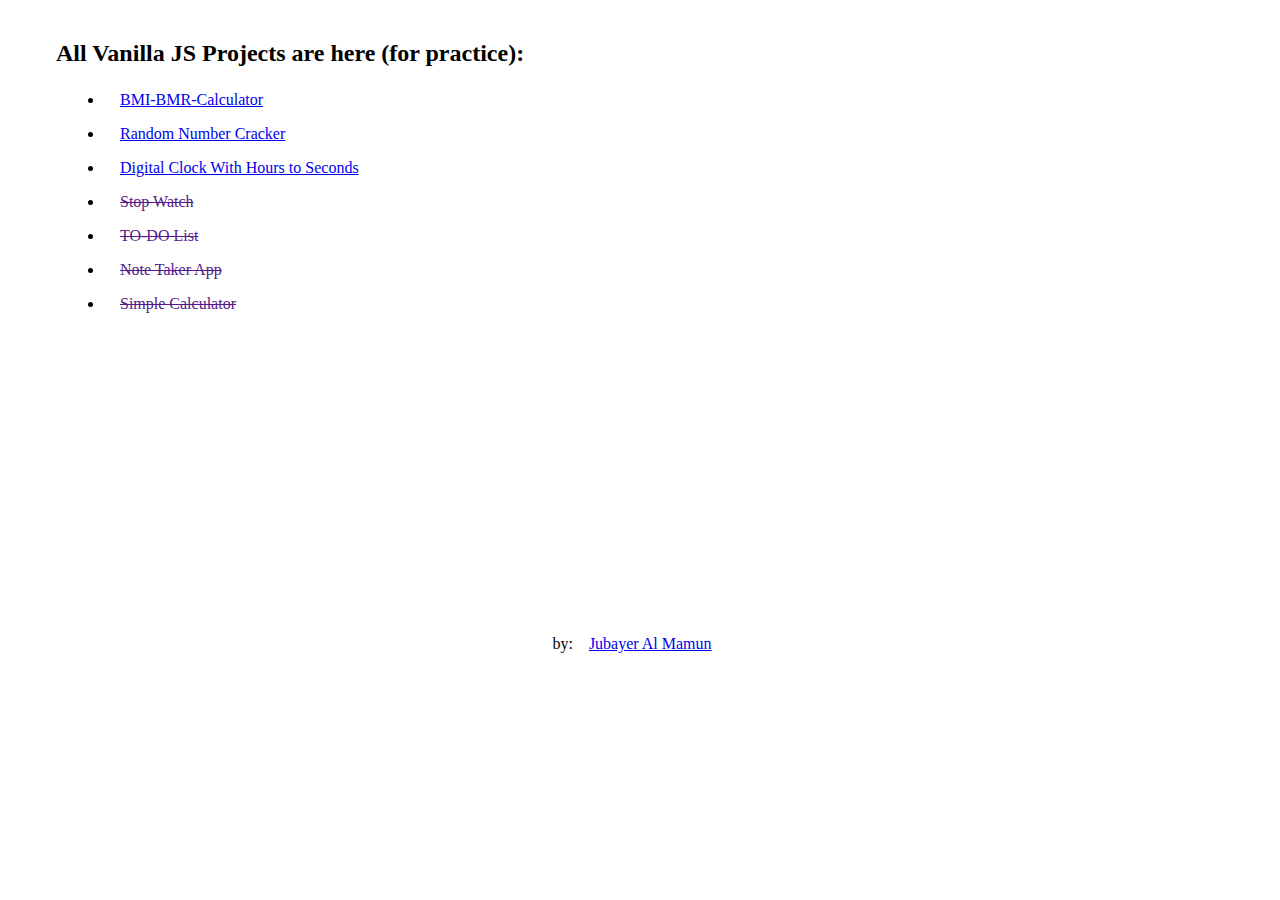
==== index.html @ 9a014e7c "Updated root index file for valid DG Clock url." ====
<!DOCTYPE html>
<html lang="en">

<head>
    <meta charset="UTF-8">
    <meta name="viewport" content="width=device-width, initial-scale=1.0">
    <meta name="author" content="Jubayer Al Mamun">
    <meta name="description"
        content="JavaScript Projects, Pratices. Vanilla JavaScript. vanilla-js-projects-practices.">
    <meta name="keywords"
        content="JavaScript, JS, Vanilla JavaScript, Vanilla JS, js, JavaScript Projects, JavaScript Practices, vanilla-js-projects-practices, vanilla-js-projects-practices,">
    <title>Vanilla JS Projects</title>
    <style>
        * {
            margin: 1em;
        }

        .del {
            text-decoration: line-through;
        }

        .author {
            position: relative;
            text-align: center;
            top: 200px;
        }
    </style>
</head>

<body>
    <h2>All Vanilla JS Projects are here (for practice):</h2>
    <ul>
        <li>
            <a href="/vanilla-js-projects-practices/BMI-BMR-Calc/index.html" target="_blank">BMI-BMR-Calculator</a>
        </li>
        <li>
            <a href="/vanilla-js-projects-practices/number-cracker/index.html" target="_blank">Random Number Cracker</a>
        </li>
        <li><a href="/vanilla-js-projects-practices/Digital-clock/index.html" target="_blank">Digital Clock With Hours
                to Seconds</a></li>
        <li><a href="" class="del">Stop Watch</a></li>
        <li><a href="" class="del">TO-DO List</a></li>
        <li><a href="" class="del">Note Taker App</a></li>
        <li><a href="" class="del">Simple Calculator</a></li>
    </ul>
    <br><br><br><br><br>
    <p class="author">by:<a href="https://www.instagram.com/jubayer_amb/">Jubayer Al Mamun</a></p>
</body>

</html>
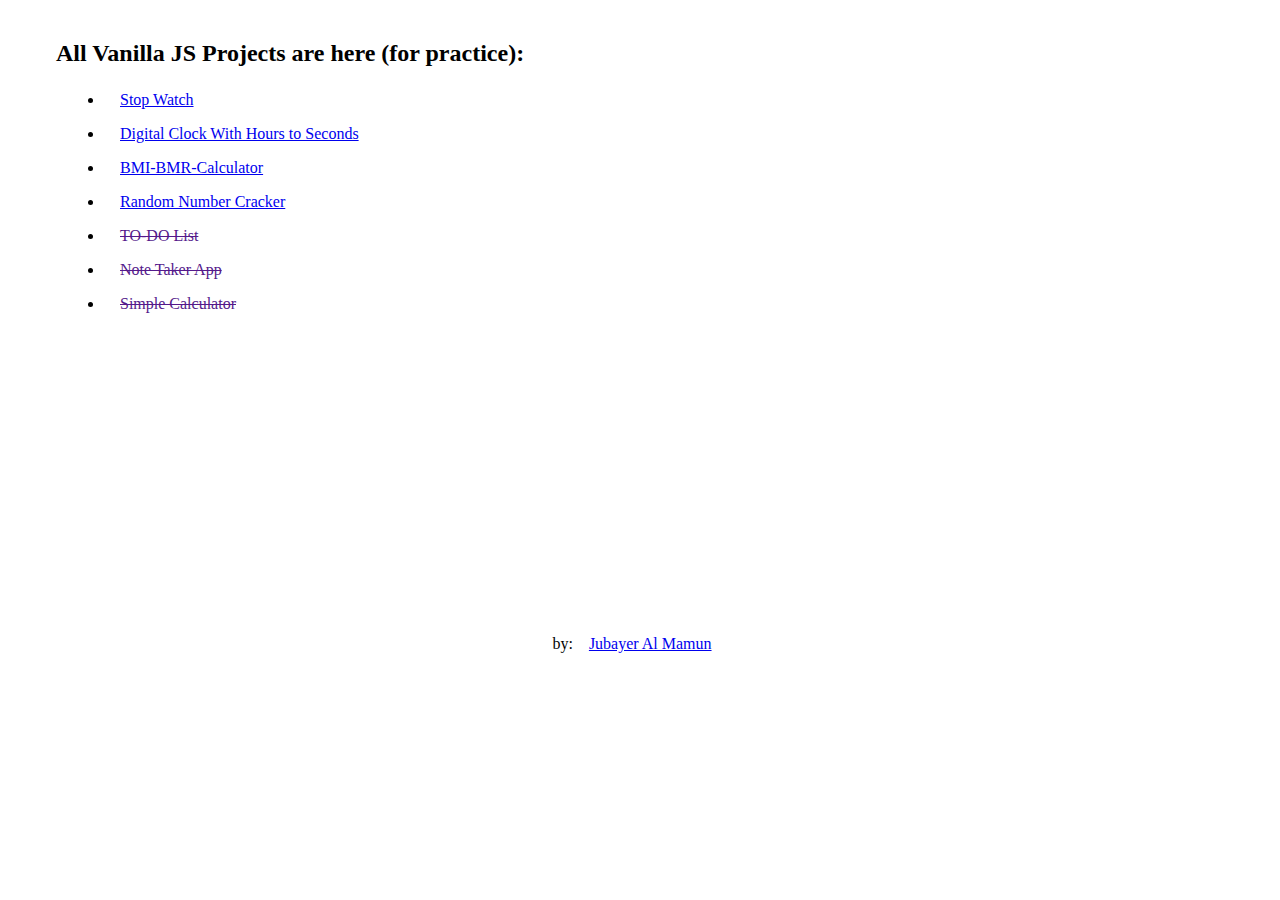
==== commit 095d59e0: "root index file modified and Stop Watch project link added." ====
--- a/index.html
+++ b/index.html
@@ -5,8 +5,7 @@
     <meta charset="UTF-8">
     <meta name="viewport" content="width=device-width, initial-scale=1.0">
     <meta name="author" content="Jubayer Al Mamun">
-    <meta name="description"
-        content="JavaScript Projects, Pratices. Vanilla JavaScript. vanilla-js-projects-practices.">
+    <meta name="description" content="Vanilla JavaScript Projects and Pratices.">
     <meta name="keywords"
         content="JavaScript, JS, Vanilla JavaScript, Vanilla JS, js, JavaScript Projects, JavaScript Practices, vanilla-js-projects-practices, vanilla-js-projects-practices,">
     <title>Vanilla JS Projects</title>
@@ -30,15 +29,15 @@
 <body>
     <h2>All Vanilla JS Projects are here (for practice):</h2>
     <ul>
+        <li><a href="/vanilla-js-projects-practices/stop-watch/index.html" target="_blank">Stop Watch</a></li>
+        <li><a href="/vanilla-js-projects-practices/Digital-clock/index.html" target="_blank">Digital Clock With Hours
+                to Seconds</a></li>
         <li>
             <a href="/vanilla-js-projects-practices/BMI-BMR-Calc/index.html" target="_blank">BMI-BMR-Calculator</a>
         </li>
         <li>
             <a href="/vanilla-js-projects-practices/number-cracker/index.html" target="_blank">Random Number Cracker</a>
         </li>
-        <li><a href="/vanilla-js-projects-practices/Digital-clock/index.html" target="_blank">Digital Clock With Hours
-                to Seconds</a></li>
-        <li><a href="" class="del">Stop Watch</a></li>
         <li><a href="" class="del">TO-DO List</a></li>
         <li><a href="" class="del">Note Taker App</a></li>
         <li><a href="" class="del">Simple Calculator</a></li>
@@ -47,4 +46,4 @@
     <p class="author">by:<a href="https://www.instagram.com/jubayer_amb/">Jubayer Al Mamun</a></p>
 </body>
 
-</html>
+</html>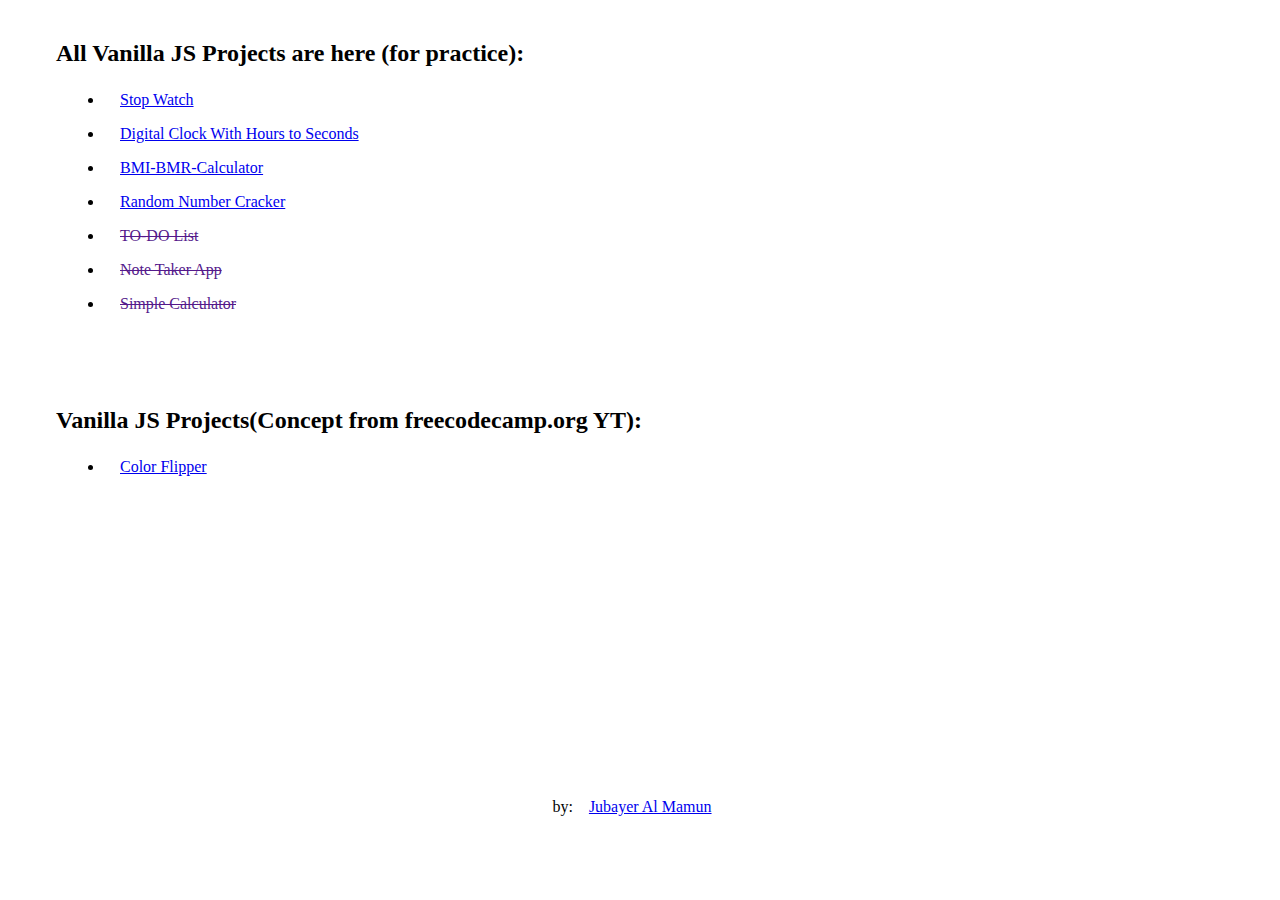
==== commit a9cd9f65: "Color flipper prject completed from freecodecamp YT" ====
--- a/index.html
+++ b/index.html
@@ -5,7 +5,7 @@
     <meta charset="UTF-8">
     <meta name="viewport" content="width=device-width, initial-scale=1.0">
     <meta name="author" content="Jubayer Al Mamun">
-    <meta name="description" content="Vanilla JavaScript Projects and Pratices.">
+    <meta name="description" content="Vanilla JavaScript Projects and Practices.">
     <meta name="keywords"
         content="JavaScript, JS, Vanilla JavaScript, Vanilla JS, js, JavaScript Projects, JavaScript Practices, vanilla-js-projects-practices, vanilla-js-projects-practices,">
     <title>Vanilla JS Projects</title>
@@ -29,9 +29,13 @@
 <body>
     <h2>All Vanilla JS Projects are here (for practice):</h2>
     <ul>
-        <li><a href="/vanilla-js-projects-practices/stop-watch/index.html" target="_blank">Stop Watch</a></li>
-        <li><a href="/vanilla-js-projects-practices/Digital-clock/index.html" target="_blank">Digital Clock With Hours
-                to Seconds</a></li>
+        <li>
+            <a href="/vanilla-js-projects-practices/stop-watch/index.html" target="_blank">Stop Watch</a>
+        </li>
+        <li>
+            <a href="/vanilla-js-projects-practices/Digital-clock/index.html" target="_blank">Digital Clock With Hours
+                to Seconds</a>
+            </li>
         <li>
             <a href="/vanilla-js-projects-practices/BMI-BMR-Calc/index.html" target="_blank">BMI-BMR-Calculator</a>
         </li>
@@ -42,6 +46,13 @@
         <li><a href="" class="del">Note Taker App</a></li>
         <li><a href="" class="del">Simple Calculator</a></li>
     </ul>
+    <br> <br> <br>
+    <h2>Vanilla JS Projects(Concept from freecodecamp.org YT):</h2>
+    <ul>
+        <li>
+            <a href="/vanilla-js-projects-practices/color-flipper/index.html" target="_blank">Color Flipper</a>
+        </li>
+    </ul>
     <br><br><br><br><br>
     <p class="author">by:<a href="https://www.instagram.com/jubayer_amb/">Jubayer Al Mamun</a></p>
 </body>
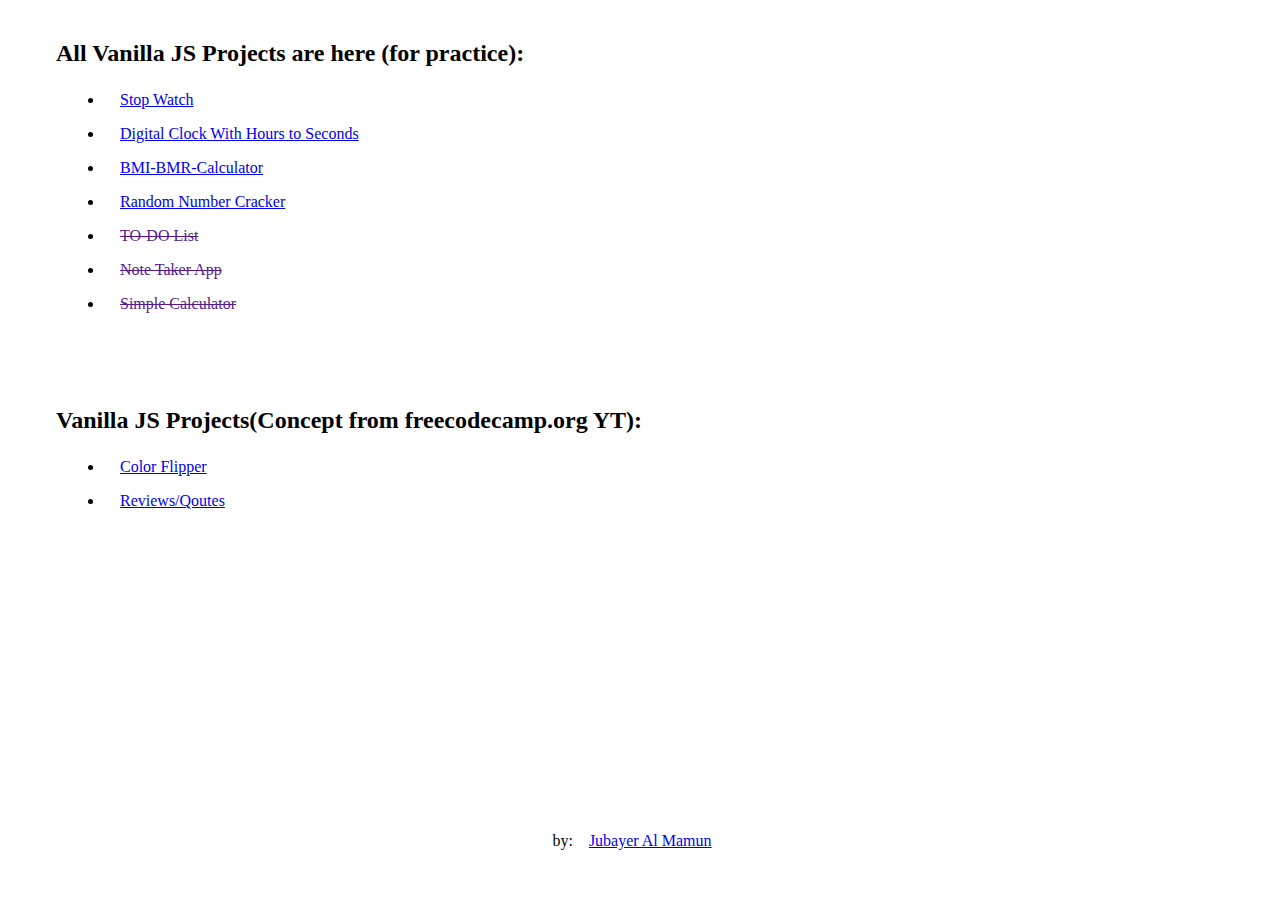
==== commit 624bffe7: "Reviews/Quotes project completed(freecodecamp.org)" ====
--- a/index.html
+++ b/index.html
@@ -52,6 +52,9 @@
         <li>
             <a href="/vanilla-js-projects-practices/color-flipper/index.html" target="_blank">Color Flipper</a>
         </li>
+        <li>
+        <a href="/vanilla-js-projects-practices/reviews/index.html" target="_blank">Reviews/Qoutes</a>
+        </li>
     </ul>
     <br><br><br><br><br>
     <p class="author">by:<a href="https://www.instagram.com/jubayer_amb/">Jubayer Al Mamun</a></p>
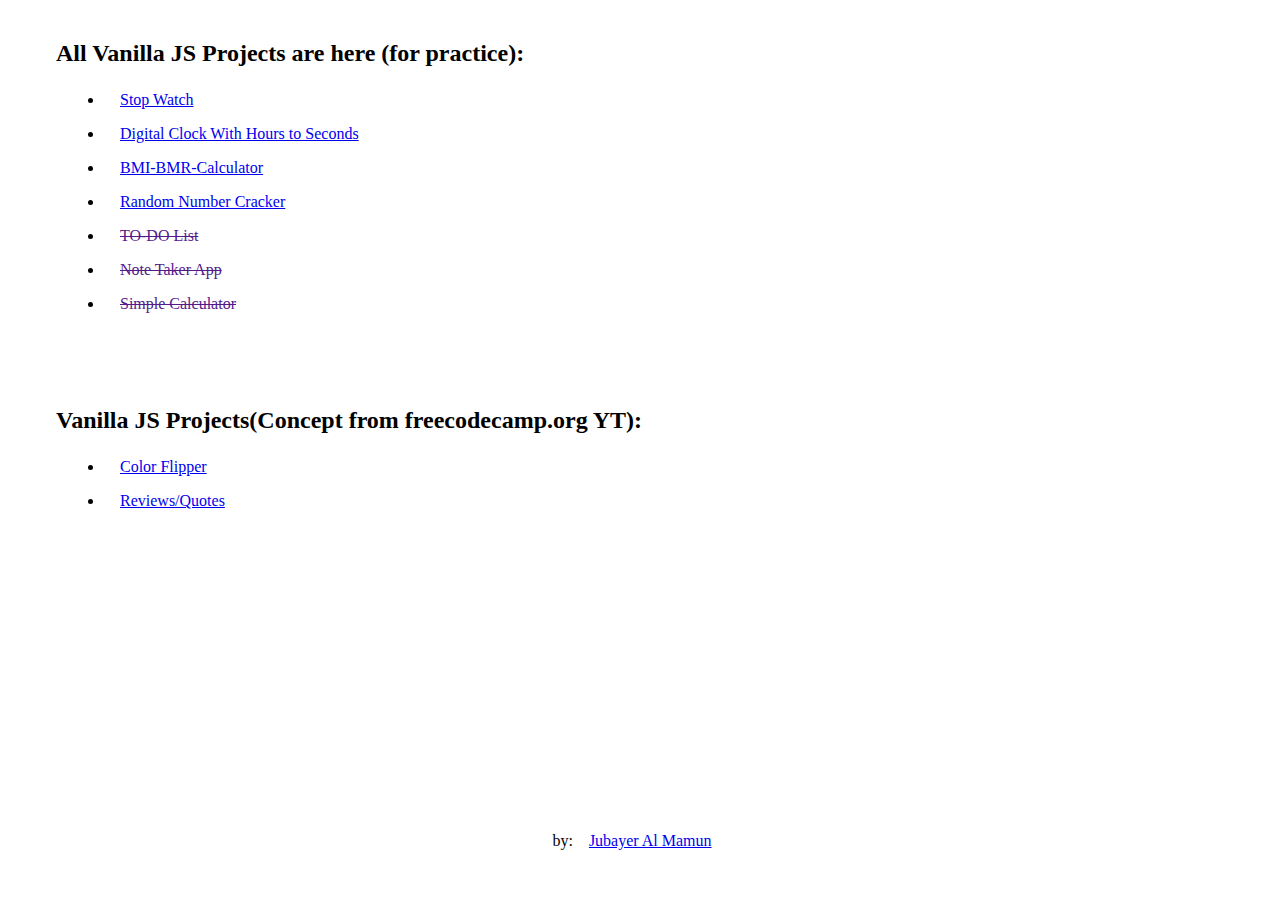
==== commit d9aec1b5: "spelling correction" ====
--- a/index.html
+++ b/index.html
@@ -53,7 +53,7 @@
             <a href="/vanilla-js-projects-practices/color-flipper/index.html" target="_blank">Color Flipper</a>
         </li>
         <li>
-        <a href="/vanilla-js-projects-practices/reviews/index.html" target="_blank">Reviews/Qoutes</a>
+        <a href="/vanilla-js-projects-practices/reviews/index.html" target="_blank">Reviews/Quotes</a>
         </li>
     </ul>
     <br><br><br><br><br>
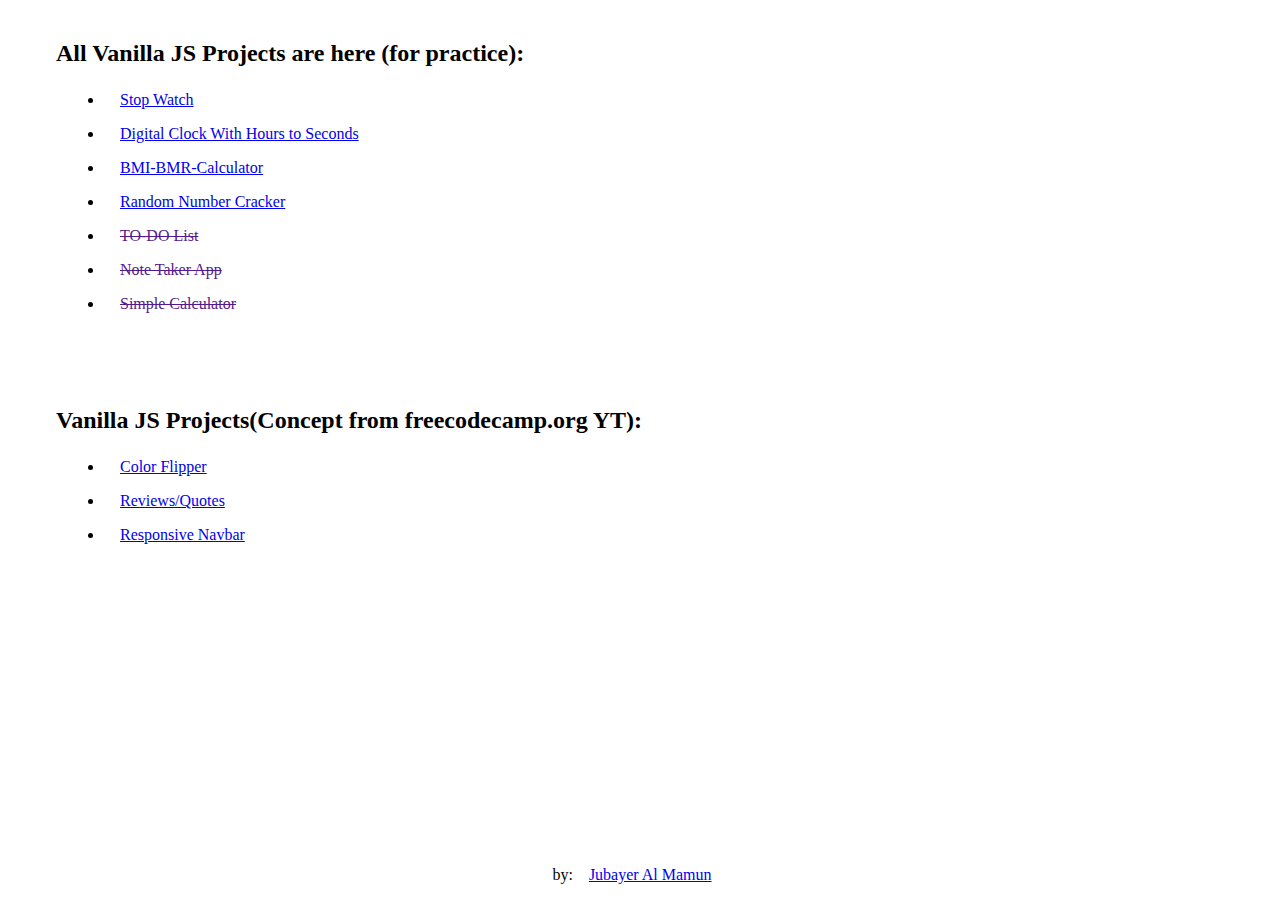
==== commit 26f3c8c3: "navbar project link added to root index file" ====
--- a/index.html
+++ b/index.html
@@ -55,6 +55,9 @@
         <li>
         <a href="/vanilla-js-projects-practices/reviews/index.html" target="_blank">Reviews/Quotes</a>
         </li>
+        <li>
+            <a href="/vanilla-js-projects-practices/navbar/index.html" target="_blank">Responsive Navbar</a>
+        </li>
     </ul>
     <br><br><br><br><br>
     <p class="author">by:<a href="https://www.instagram.com/jubayer_amb/">Jubayer Al Mamun</a></p>
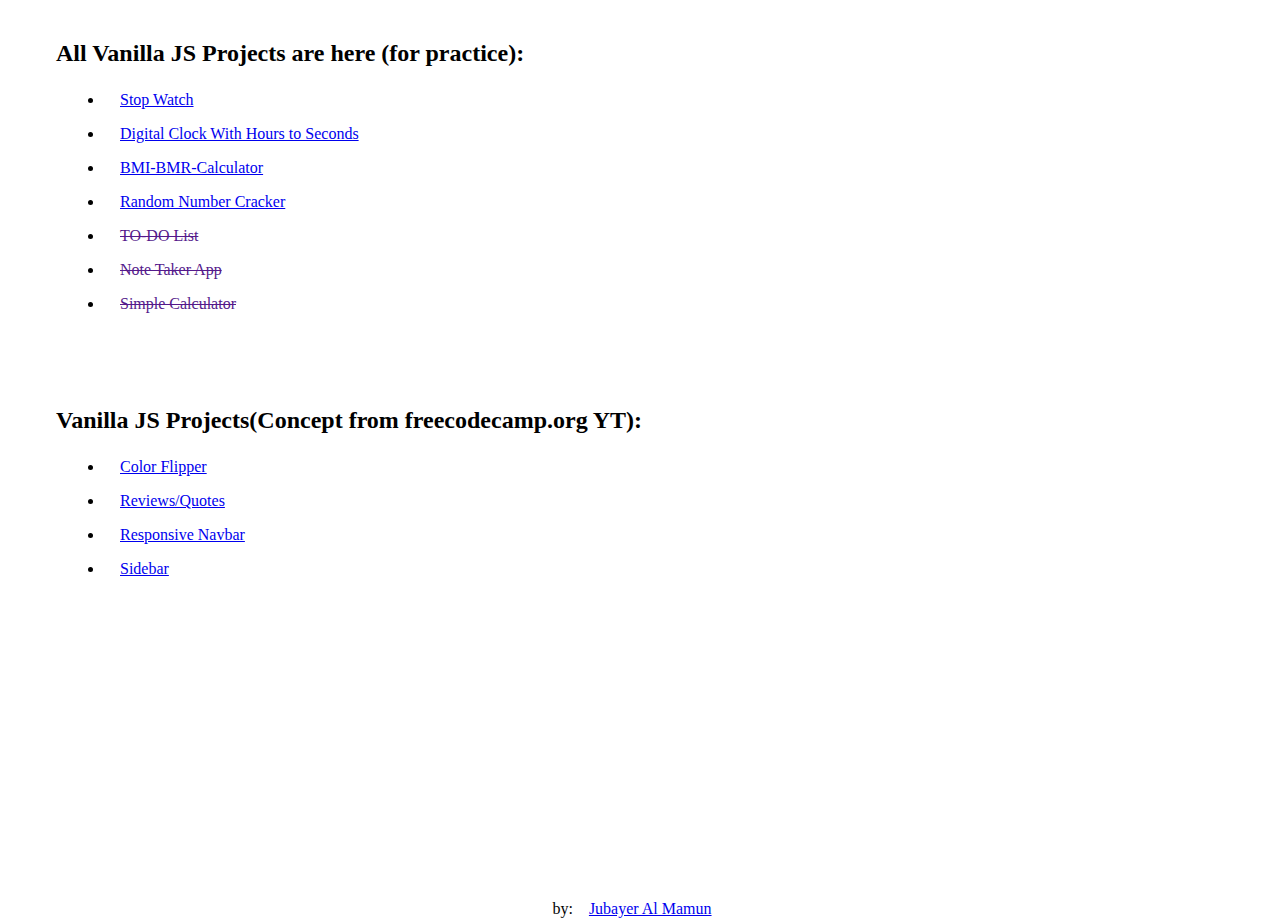
==== commit bb8c137e: "sidebar project added to root index file" ====
--- a/index.html
+++ b/index.html
@@ -58,6 +58,9 @@
         <li>
             <a href="/vanilla-js-projects-practices/navbar/index.html" target="_blank">Responsive Navbar</a>
         </li>
+        <li>
+            <a href="/vanilla-js-projects-practices/sidebar/index.html" target="_blank">Sidebar</a>
+        </li>
     </ul>
     <br><br><br><br><br>
     <p class="author">by:<a href="https://www.instagram.com/jubayer_amb/">Jubayer Al Mamun</a></p>
